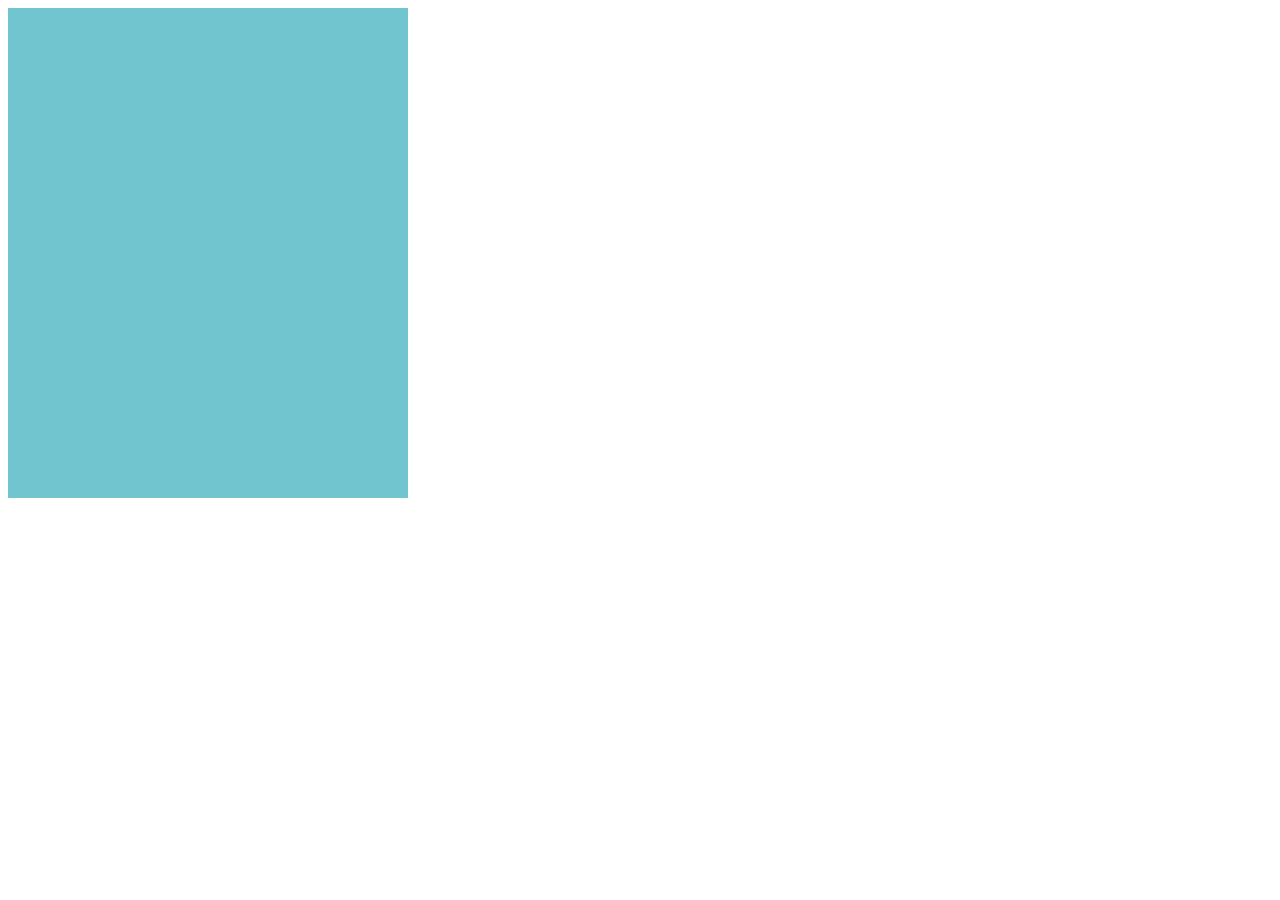
==== flaps.html @ 4d6096bd "floops" ====
<!DOCTYPE html>
<html>
	<head>
		<meta charset="utf-8" />
		<title> Shhhhh </title>
		<script type="text/javascript" src="phaser.min.js"></script>
		<script type="text/javascript" src="main.js"></script>
	</head>
	
	<body>
	
	</body>
</html>
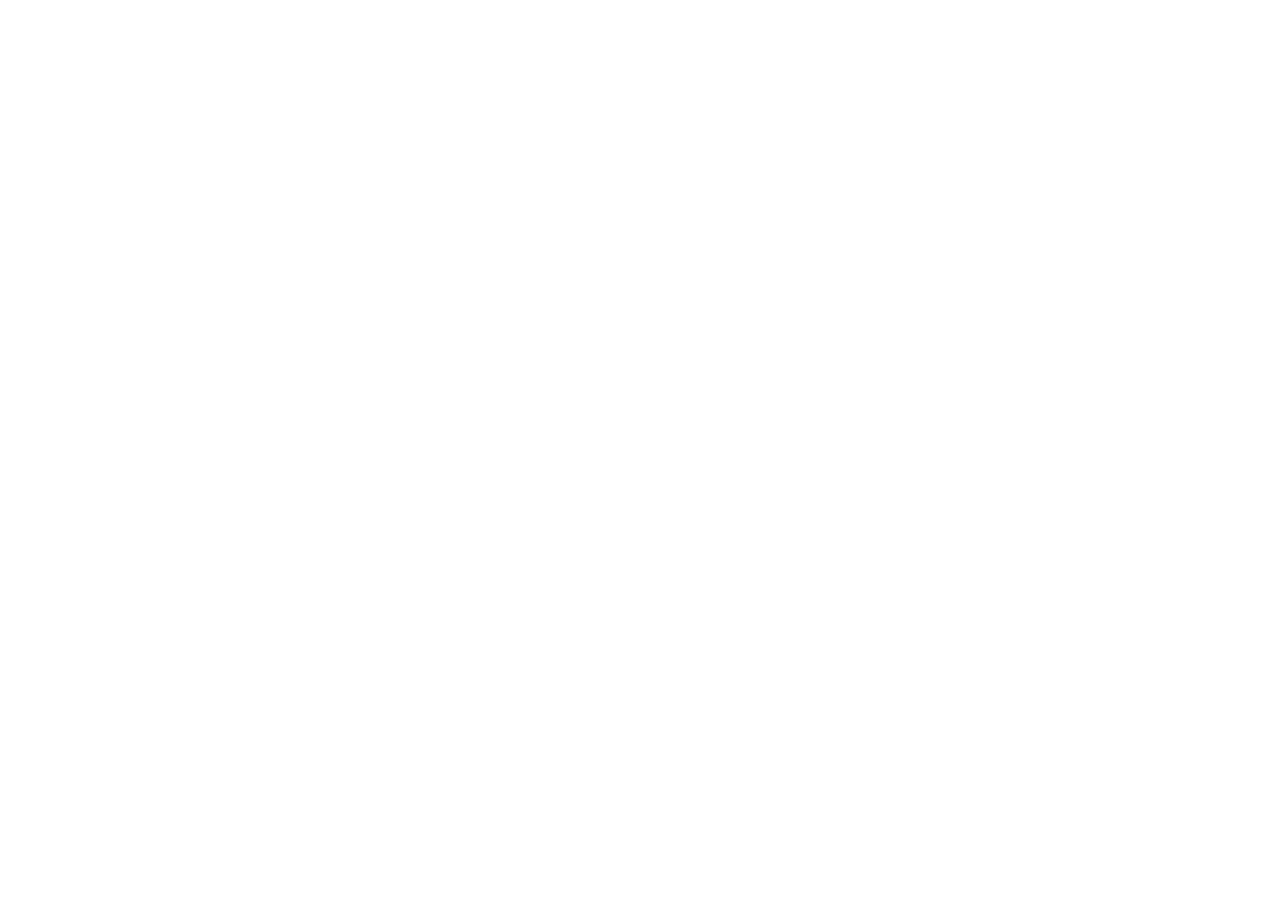
==== commit fac3b140: "Update flaps.html" ====
--- a/flaps.html
+++ b/flaps.html
@@ -3,8 +3,8 @@
 	<head>
 		<meta charset="utf-8" />
 		<title> Shhhhh </title>
-		<script type="text/javascript" src="phaser.min.js"></script>
-		<script type="text/javascript" src="main.js"></script>
+		<script type="text/javascript" src="js/phaser.min.js"></script>
+		<script type="text/javascript" src="js/main.js"></script>
 	</head>
 	
 	<body>
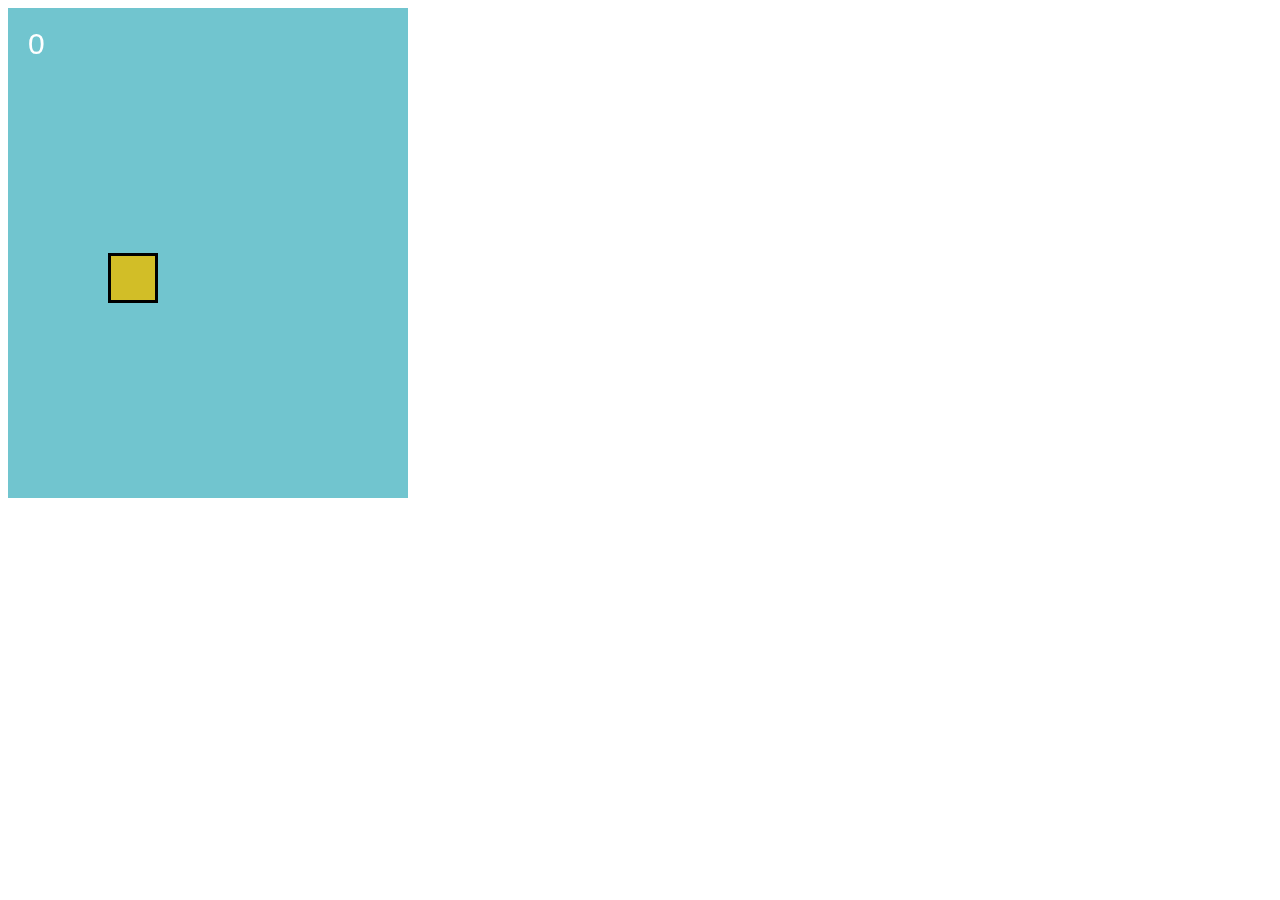
==== commit 41b2b832: "Update flaps.html" ====
--- a/flaps.html
+++ b/flaps.html
@@ -3,8 +3,8 @@
 	<head>
 		<meta charset="utf-8" />
 		<title> Shhhhh </title>
-		<script type="text/javascript" src="js/phaser.min.js"></script>
-		<script type="text/javascript" src="js/main.js"></script>
+		<script type="text/javascript" src="phaser.min.js"></script>
+		<script type="text/javascript" src="main.js"></script>
 	</head>
 	
 	<body>
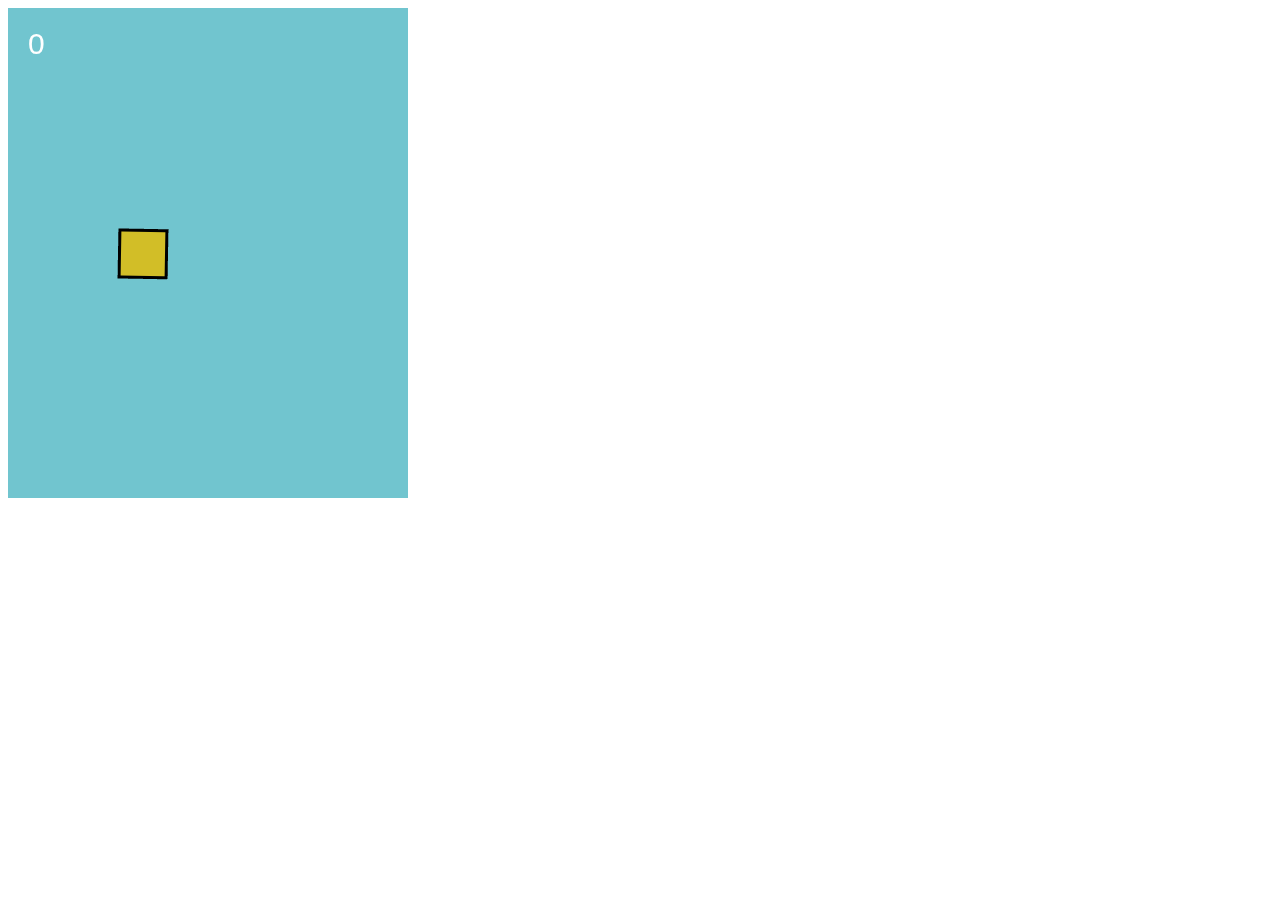
==== commit 5709a7db: "cleaned folders, updated dependencies" ====
--- a/flaps.html
+++ b/flaps.html
@@ -3,8 +3,8 @@
 	<head>
 		<meta charset="utf-8" />
 		<title> Shhhhh </title>
-		<script type="text/javascript" src="phaser.min.js"></script>
-		<script type="text/javascript" src="main.js"></script>
+		<script type="text/javascript" src="js/phaser.min.js"></script>
+		<script type="text/javascript" src="js/main.js"></script>
 	</head>
 	
 	<body>
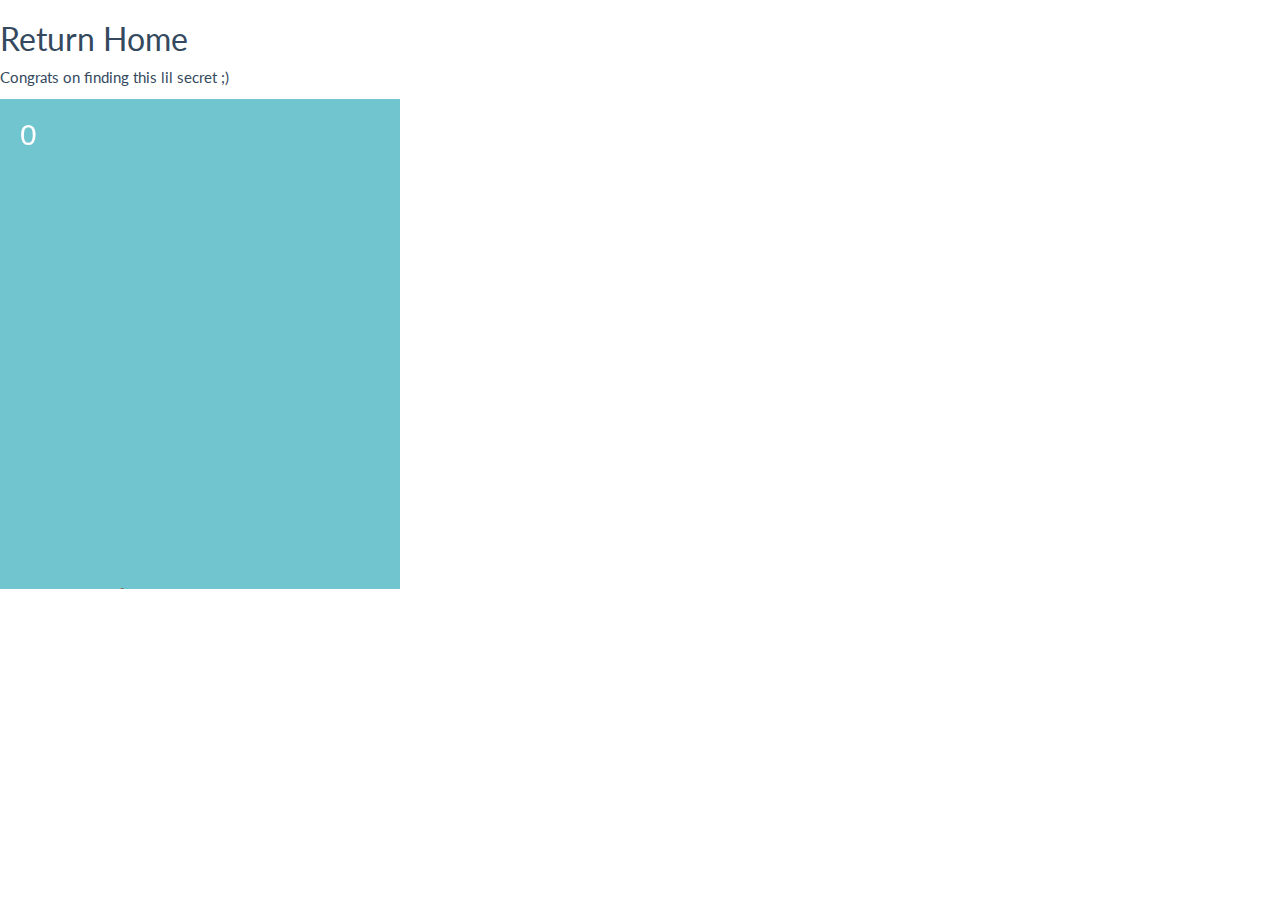
==== commit 1857006c: "updates and general matinence" ====
--- a/flaps.html
+++ b/flaps.html
@@ -4,11 +4,22 @@
 		<meta charset="utf-8" />
 		<title> Shhhhh </title>
 		<script type="text/javascript" src="js/phaser.min.js"></script>
-		<script type="text/javascript" src="js/main.js"></script>
-	</head>
+        <script type="text/javascript" src="js/main.js"></script>
+	<!--	<script type="text/javascript" src="js/main.js"></script>  -->
+        <link rel="icon" href="img/dogeIco.png">
+        <!-- Bootstrap core CSS -->
+        <link href="css/bootstrap.min.css" rel="stylesheet">
+        <!-- Custom Google Web Font -->
+        <link href="font-awesome/css/font-awesome.min.css" rel="stylesheet">
+        <link href='http://fonts.googleapis.com/css?family=Lato:100,300,400,700,900,100italic,300italic,400italic,700italic,900italic' rel='stylesheet' type='text/css'>
+        <link href='http://fonts.googleapis.com/css?family=Arvo:400,700' rel='stylesheet' type='text/css'>
+        <!-- Custom CSS-->
+        <link href="css/general.css" rel="stylesheet">
+        </head>
 	
-	<body>
-	
+	<body id="home">
+        <h2 style="color:#FFFFFF"><a href="http://nsbpittman.github.io/">Return Home</a></h2>
+        <p>Congrats on finding this lil secret ;)</p>
 	</body>
 </html>
 
--- a/css/general.css
+++ b/css/general.css
@@ -0,0 +1,1336 @@
+/*General */
+
+body,
+html {
+    height: 100%;
+    width: 100%;
+    overflow-x: hidden;
+}
+
+::-moz-selection {
+    background: #1abc9c;
+    color: white
+}
+
+::selection {
+    background: #1abc9c;
+    color: white
+}
+
+.abcen {
+    position: absolute;
+    bottom: 8%;
+}
+
+.abcen1 {
+    position: absolute;
+    top: 20%;
+}
+
+.content-section-c {
+    border-top: 1px solid #32465A;
+    border-bottom: 1px solid #32465A;
+    background-color: #34495e;
+    padding: 90px 0;
+}
+
+.descp {
+    margin: 0;
+    padding: 0;
+    line-height: 40px !important;
+}
+
+.glyphicon {
+    margin-right: 10px;
+}
+
+.lead2 {
+    margin-bottom: 30px;
+    margin-top: 20px;
+    font-size: 18px;
+    line-height: 1.46428571;
+    font-weight: 300;
+}
+
+.lead3 {
+    margin-bottom: 0px;
+    margin-top: 0px;
+    font-size: 16px;
+    color: #8D8D8D;
+    line-height: 1.46428571;
+    font-weight: 300;
+}
+
+.float {
+    -webkit-animation-name: floatingx;
+    -webkit-animation-duration: 4s;
+    -webkit-animation-iteration-count: infinite;
+    -webkit-animation-timing-function: ease-in-out;
+    -moz-animation-name: floating;
+    -moz-animation-duration: 4s;
+    -moz-animation-iteration-count: infinite;
+    -moz-animation-timing-function: ease-in-out;
+}
+
+.phone-image {
+    max-width: 250px;
+    margin: auto;
+}
+
+.h1_home {
+    font-size: 80px;
+    font-family: Lato;
+    font-weight: 450;
+    letter-spacing: 6px;
+}
+
+.h3_home {
+    font-weight: 300;
+}
+
+
+/*own carousel */
+
+#owl-demo .item {
+    margin: 3px;
+}
+
+#owl-demo .item img {
+    display: block;
+    width: 100%;
+    height: auto;
+}
+
+#owl-demo-1 .item {
+    margin: 3px;
+}
+
+#owl-demo-1 .item img {
+    display: block;
+    width: 100%;
+    height: auto;
+}
+
+
+/*magnific */
+
+.mfp-bg {
+    background: #000000 !important;
+    opacity: 0.95 !important;
+    filter: alpha(opacity=95) !important;
+}
+
+.item .img-responsive {
+    cursor: url(../img/cross.png), auto;
+}
+
+
+/* Preloader */
+
+#preloader {
+    position: fixed;
+    top: 0;
+    left: 0;
+    right: 0;
+    bottom: 0;
+    background-color: #fff;
+    /* change if the mask should have another color then white */
+    z-index: 99;
+    /* makes sure it stays on top */
+}
+
+#status {
+    width: 200px;
+    height: 200px;
+    position: absolute;
+    left: 50%;
+    /* centers the loading animation horizontally one the screen */
+    top: 50%;
+    /* centers the loading animation vertically one the screen */
+    background-image: url(../img/status.gif);
+    /* path to your loading animation */
+    background-repeat: no-repeat;
+    background-position: center;
+    margin: -100px 0 0 -100px;
+    /* is width and height divided by two */
+}
+
+
+/* Button */
+
+.mybutton_standard {
+    border: 1px solid #fff;
+    color: #fff;
+}
+
+.mybutton_cyano {
+    border: 1px solid #4A90BE;
+    color: #fff;
+    background-color: #4A90BE;
+}
+
+.mybutton_cyano:hover {
+    border: 1px solid #4A90BE;
+    color: #4A90BE !important;
+    background: rgba(204, 204, 204, 0);
+}
+
+.button_down {
+    font-size: 50px;
+}
+
+.button_down:hover {
+    font-size: 50px;
+    color: #1abc9c;
+}
+
+.btn-primary {
+    border-color: rgba(52, 73, 94, 0);
+}
+
+.tworow {
+    margin-top: 90px;
+}
+
+.intro-social {
+    font-size: 50px;
+    text-decoration: none;
+    list-style-type: none;
+    color: #1abc9c;
+}
+
+.intro-social > a:hover {
+    color: #1abc9c;
+}
+
+.social {
+    font-size: 50px;
+    text-decoration: none;
+    list-style-type: none;
+    color: #1abc9c;
+}
+
+.social > a:hover {
+    color: #1abc9c;
+}
+
+.box-icon {
+    height: 150px;
+    width: 150px;
+    -moz-border-radius: 35px;
+    border-radius: 100%;
+    padding: 47px 10px;
+    background-color: #f0f1ec;
+    color: #034b81;
+    text-align: center;
+    -webkit-transition: all 0.3s;
+    -moz-transition: all 0.3s;
+    transition: all 0.3s;
+    margin-right: 15px;
+}
+
+.box-icon:hover {
+    background-color: #1abc9c;
+    color: #fff;
+}
+
+.owl-theme .owl-controls .owl-page span {
+    background: #1abc9c !important;
+}
+
+
+/* Nav */
+
+.navbar {
+    position: relative;
+    min-height: 60px;
+    margin-bottom: 0;
+    width: 100%;
+    z-index: 999;
+    border-radius: 0;
+}
+
+.navbar-default {
+    position: relative;
+    min-height: 60px;
+    width: 100%;
+    z-index: 999;
+}
+
+.navbar-default .navbar-nav>li>a {
+    color: #ffffff;
+}
+
+.navbar-default .navbar-nav>li>a:hover {
+    color: #ECEBEB;
+}
+
+.navbar-default .navbar-brand {
+    color: #ffffff;
+}
+
+.navbar-default .navbar-brand:hover {
+    color: #ECEBEB;
+}
+
+.navbar-brand {
+    font-family: Lato;
+    letter-spacing: 3px;
+    font-weight: 9000 !important;
+}
+
+.lead {
+    font-size: 16px;
+    font-weight: 400;
+}
+
+.intro-header {
+    height: 100%;
+    /* Full PAge */
+    padding-top: 50px;
+    /* If you're making other pages, make sure there is 50px of padding to make sure the navbar doesn't overlap content! */
+    padding-bottom: 50px;
+    color: #34495e;
+    background: url(../img/ugh.JPG) no-repeat center center;
+    background-size: cover;
+    text-align: center;
+}
+
+.intro-message {
+    position: relative;
+    padding-top: 12%;
+    padding-bottom: 20%;
+}
+
+.list-inline {
+    margin-top: 30px;
+}
+
+.intro-message > h1 {
+    margin: 0;
+    font-size: 5em;
+    font-family: "Lato", "Helvetica Neue", Helvetica, Arial, sans-serif;
+    font-weight: 400;
+    letter-spacing: 3px;
+}
+
+.intro-divider {
+    width: 400px;
+    border-top: 1px solid #f8f8f8;
+    border-bottom: 1px solid rgba(0, 0, 0, 0.2);
+}
+
+.intro-message > h3 {
+    margin: 0;
+    font-size: 2.8em;
+    font-family: "Lato", "Helvetica Neue", Helvetica, Arial, sans-serif;
+    font-weight: 300;
+    letter-spacing: 0px;
+    margin-top: 10px;
+}
+
+.network-name {
+    font-size: 14px;
+    font-weight: 400;
+    letter-spacing: 1.5px;
+}
+
+.content-section-a {
+    background-color: #f8f8f8;
+    padding: 90px 0;
+}
+
+.content-section-b {
+    border-top: 1px solid #e7e7e7;
+    border-bottom: 1px solid #e7e7e7;
+    padding: 90px 0;
+}
+
+.section-heading {
+    margin-bottom: 30px;
+}
+
+.section-heading-spacer {
+    border-top: 3px solid #e7e7e7;
+    width: 200px;
+    float: left;
+}
+
+.banner {
+    padding: 100px 0;
+    color: #f8f8f8;
+    background: url(../img/intro/banner-bg.jpg) no-repeat center center;
+    background-size: cover;
+}
+
+
+/* Animate */
+
+.rotate {
+    -webkit-transition-duration: 0.8s;
+    -moz-transition-duration: 0.8s;
+    -o-transition-duration: 0.8s;
+    transition-duration: 0.8s;
+    -webkit-transition-property: -webkit-transform;
+    -moz-transition-property: -moz-transform;
+    -o-transition-property: -o-transform;
+    transition-property: transform;
+    overflow: hidden;
+}
+
+.rotate:hover {
+    -webkit-transform: rotate(360deg);
+    -moz-transform: rotate(360deg);
+    -o-transform: rotate(360deg);
+}
+
+
+/* Style for form modal */
+
+.content-style-form {
+    position: relative;
+    text-align: left;
+}
+
+.content-style-form h2 {
+    margin: 0;
+    padding: 0.4em 0 0.3em;
+    text-align: center;
+    font-weight: 300;
+    font-size: 3.5em;
+}
+
+.content-style-form form {
+    padding: 10px 30px;
+}
+
+.content-style-form form p {
+    margin: 0 0 5px 0;
+    font-size: 0.7em;
+}
+
+.content-style-form label {
+    display: block;
+    padding: 10px 0 0;
+    color: #34495e;
+    text-transform: uppercase;
+    letter-spacing: 1px;
+    font-weight: bold;
+}
+
+.content-style-form input[type="text"],
+.content-style-form input[type="password"] {
+    padding: 10px;
+    width: 100%;
+    border: 2px solid #ebd3bd;
+    background: transparent;
+    color: #b09a86;
+    font-weight: 300;
+    font-size: 2.2em;
+}
+
+.content-style-form input[type="text"]:focus,
+.content-style-form input[type="password"]:focus {
+    border-color: #e75854;
+    color: #e75854;
+}
+
+.content-style-form input:focus {
+    outline: 0;
+}
+
+.content-style-form button {
+    display: block;
+    margin-top: 2.5em;
+    padding: 1.5em;
+    width: 100%;
+    border: none;
+    background: #e75854;
+    color: #fff;
+    text-transform: uppercase;
+    letter-spacing: 1px;
+    font-weight: 800;
+    font-size: 1.25em;
+}
+
+.content-style-form .icon-close {
+    top: 0;
+    right: 0;
+    color: #ebd3bd;
+    font-size: 75%;
+}
+
+.content-style-form .icon-close:hover {
+    color: #e75854;
+}
+
+.js .content-style-form-1 h2,
+.js .content-style-form-1 p,
+.js .content-style-form-1 .icon-close {
+    opacity: 0;
+    -webkit-transition: opacity 0.2s 0.35s, -webkit-transform 0.2s 0.35s;
+    transition: opacity 0.2s 0.35s, transform 0.2s 0.35s;
+    -webkit-transform: scale(0.85);
+    transform: scale(0.85);
+}
+
+.content-style-form-1 p:first-child {
+    -webkit-transition-delay: 0.4s;
+    transition-delay: 0.4s;
+}
+
+.content-style-form-1 p:nth-child(2) {
+    -webkit-transition-delay: 0.45s;
+    transition-delay: 0.45s;
+}
+
+.content-style-form-1 p:nth-child(3) {
+    -webkit-transition-delay: 0.5s;
+    transition-delay: 0.5s;
+}
+
+.morph-button.open .content-style-form-1 h2,
+.morph-button.open .content-style-form-1 p,
+.morph-button.open .content-style-form-1 .icon-close {
+    opacity: 1;
+    -webkit-transform: scale(1);
+    transform: scale(1);
+}
+
+.js .content-style-form-2 h2,
+.js .content-style-form-2 p,
+.js .content-style-form-2 .icon-close {
+    opacity: 0;
+    -webkit-transition: opacity 0.2s 0.3s, -webkit-transform 0.2s 0.3s;
+    transition: opacity 0.2s 0.3s, transform 0.2s 0.3s;
+    -webkit-transform: translateY(50px);
+    transform: translateY(50px);
+}
+
+.content-style-form-2 p:first-child {
+    -webkit-transition-delay: 0.35s;
+    transition-delay: 0.35s;
+}
+
+.content-style-form-2 p:nth-child(2) {
+    -webkit-transition-delay: 0.4s;
+    transition-delay: 0.4s;
+}
+
+.content-style-form-2 p:nth-child(3) {
+    -webkit-transition-delay: 0.45s;
+    transition-delay: 0.45s;
+}
+
+.content-style-form-2 p:nth-child(4) {
+    -webkit-transition-delay: 0.5s;
+    transition-delay: 0.5s;
+}
+
+.morph-button.open .content-style-form-2 h2,
+.morph-button.open .content-style-form-2 p,
+.morph-button.open .content-style-form-2 .icon-close {
+    opacity: 1;
+    -webkit-transform: translateY(0);
+    transform: translateY(0);
+}
+
+.content-style-form-4 form {
+    padding: 30px;
+    background: #fff;
+    color: #ccb096;
+    font-size: 1.5em;
+    -webkit-perspective: 1000px;
+    perspective: 1000px;
+}
+
+.content-style-form-4 input[type="text"] {
+    border: none;
+    background-color: #f0f0f0;
+}
+
+.content-style-form-4 form button {
+    background: #34495e;
+}
+
+.content-style-form-4 form button:focus,
+.content-style-form-4 form button:hover {
+    background: #1abc9c;
+}
+
+.js .content-style-form-4 p {
+    opacity: 0;
+    -webkit-transition: opacity 0.3s, -webkit-transform 0.3s;
+    transition: opacity 0.3s, transform 0.3s;
+    -webkit-transform: rotateX(-45deg);
+    transform: rotateX(-45deg);
+    -webkit-transform-origin: center top;
+    transform-origin: center top;
+}
+
+.morph-button.open .content-style-form-4 p {
+    opacity: 1;
+    -webkit-transition: opacity 0.4s 0.2s, -webkit-transform 0.4s 0.2s;
+    transition: opacity 0.4s 0.2s, transform 0.4s 0.2s;
+    -webkit-transform: rotateY(0deg);
+    transform: rotateY(0deg);
+}
+
+.morph-button.open .content-style-form-4 p:nth-child(2) {
+    -webkit-transition-delay: 0.35s;
+    transition-delay: 0.35s;
+}
+
+.content-style-social {
+    padding: 30px;
+    text-align: left;
+}
+
+.morph-button-inflow-2 > button svg {
+    display: inline-block;
+    padding-right: 10px;
+    width: 20px;
+    height: 20px;
+    vertical-align: -5%;
+}
+
+.morph-button-inflow-2 > button svg path {
+    fill: #e75854;
+}
+
+.content-style-social a {
+    display: block;
+    padding: 0.5em 0;
+    color: #67c2d4;
+    vertical-align: middle;
+    text-transform: uppercase;
+    letter-spacing: 1px;
+    font-weight: 700;
+    font-size: 0.8em;
+    line-height: 32px;
+}
+
+.js .content-style-social a {
+    -webkit-transition: -webkit-transform 0.3s;
+    transition: transform 0.3s;
+    -webkit-transform: translateX(100%);
+    transform: translateX(100%);
+}
+
+.content-style-social a:hover {
+    color: #e75854;
+}
+
+.content-style-social a:hover svg path {
+    fill: #e75854;
+}
+
+.content-style-social a svg {
+    display: inline-block;
+    padding-right: 10px;
+    vertical-align: middle;
+    -webkit-backface-visibility: hidden;
+}
+
+.morph-button-inflow.open .content-style-social a {
+    -webkit-transform: translateX(0);
+    transform: translateX(0);
+}
+
+.morph-button-inflow.open .content-style-social a:nth-child(2) {
+    -webkit-transition-delay: 0.05s;
+    transition-delay: 0.05s;
+}
+
+.morph-button-inflow.open .content-style-social a:nth-child(3) {
+    -webkit-transition-delay: 0.1s;
+    transition-delay: 0.1s;
+}
+
+
+/* Morph Button: Default Styles */
+
+.morph-button {
+    position: relative;
+    display: block;
+    margin: 0 auto;
+}
+
+.morph-button > button {
+    position: relative;
+    padding: 0 1em;
+    border: none;
+    background-color: #e85657;
+    color: #f9f6e5;
+    text-transform: uppercase;
+    letter-spacing: 1px;
+    font-weight: 700;
+    line-height: 80px;
+    overflow: hidden;
+}
+
+.morph-button.open > button {
+    pointer-events: none;
+}
+
+.morph-content {
+    pointer-events: none;
+}
+
+.morph-button.open .morph-content {
+    pointer-events: auto;
+}
+
+
+/* Common styles for overlay and modal type (fixed morph) */
+
+.morph-button-fixed,
+.morph-button-fixed .morph-content {
+    width: 300px;
+    height: 80px;
+}
+
+.morph-button-fixed > button {
+    z-index: 1000;
+    width: 100%;
+    height: 100%;
+    -webkit-transition: opacity 0.1s 0.5s;
+    transition: opacity 0.1s 0.5s;
+}
+
+.morph-button-fixed.open > button {
+    opacity: 0;
+    -webkit-transition: opacity 0.1s;
+    transition: opacity 0.1s;
+}
+
+.morph-button-fixed .morph-content {
+    position: fixed;
+    z-index: 900;
+    opacity: 0;
+    -webkit-transition: opacity 0.3s 0.5s, width 0.4s 0.1s, height 0.4s 0.1s, top 0.4s 0.1s, left 0.4s 0.1s, margin 0.4s 0.1s;
+    transition: opacity 0.3s 0.5s, width 0.4s 0.1s, height 0.4s 0.1s, top 0.4s 0.1s, left 0.4s 0.1s, margin 0.4s 0.1s;
+}
+
+.morph-button-fixed.open .morph-content {
+    opacity: 1;
+}
+
+.morph-button-fixed .morph-content > div {
+    visibility: hidden;
+    height: 0;
+    opacity: 0;
+    -webkit-transition: opacity 0.1s, visibility 0s 0.1s, height 0s 0.1s;
+    transition: opacity 0.1s, visibility 0s 0.1s, height 0s 0.1s;
+}
+
+.morph-button-fixed.open .morph-content > div {
+    visibility: visible;
+    height: auto;
+    opacity: 1;
+    -webkit-transition: opacity 0.3s 0.5s;
+    transition: opacity 0.3s 0.5s;
+}
+
+.morph-button-fixed.active > button {
+    z-index: 2000;
+}
+
+.morph-button-fixed.active .morph-content {
+    z-index: 1900;
+}
+
+
+/* Transitions for overlay button and sidebar button */
+
+.morph-button-overlay .morph-content,
+.morph-button-sidebar .morph-content {
+    -webkit-transition: opacity 0.3s 0.5s, width 0.4s 0.1s, height 0.4s 0.1s, top 0.4s 0.1s, left 0.4s 0.1s;
+    transition: opacity 0.3s 0.5s, width 0.4s 0.1s, height 0.4s 0.1s, top 0.4s 0.1s, left 0.4s 0.1s;
+}
+
+.morph-button-overlay.open .morph-content,
+.morph-button-sidebar.open .morph-content {
+    -webkit-transition: width 0.4s 0.1s, height 0.4s 0.1s, top 0.4s 0.1s, left 0.4s 0.1s;
+    transition: width 0.4s 0.1s, height 0.4s 0.1s, top 0.4s 0.1s, left 0.4s 0.1s;
+}
+
+
+/* Morph Button Style: Overlay */
+
+.morph-button.morph-button-overlay {
+    margin: 50px auto;
+}
+
+.morph-button-overlay .morph-content {
+    overflow: hidden;
+    background: #e85657;
+}
+
+.morph-button-overlay.open .morph-content {
+    top: 0 !important;
+    left: 0 !important;
+    width: 100%;
+    height: 100%;
+}
+
+
+/* Morph Button Style: Modal */
+
+.morph-button-modal::before {
+    position: fixed;
+    top: 0;
+    left: 0;
+    z-index: 800;
+    width: 100%;
+    height: 100%;
+    background: rgba(0, 0, 0, 0.5);
+    content: '';
+    opacity: 0;
+    -webkit-transition: opacity 0.5s;
+    transition: opacity 0.5s;
+    pointer-events: none;
+}
+
+.morph-button-modal.open::before {
+    opacity: 1;
+    pointer-events: auto;
+}
+
+.morph-button-modal.active::before {
+    z-index: 1800;
+}
+
+.morph-button-modal .morph-content {
+    overflow: hidden;
+    -webkit-transition: opacity 0.3s 0.5s, width 0.4s 0.1s, height 0.4s 0.1s, top 0.4s 0.1s, left 0.4s 0.1s, margin 0.4s 0.1s;
+    transition: opacity 0.3s 0.5s, width 0.4s 0.1s, height 0.4s 0.1s, top 0.4s 0.1s, left 0.4s 0.1s, margin 0.4s 0.1s;
+}
+
+.morph-button-modal.open .morph-content {
+    top: 50% !important;
+    left: 50% !important;
+    margin: -210px 0 0 -300px;
+    width: 600px;
+    height: 420px;
+    -webkit-transition: width 0.4s 0.1s, height 0.4s 0.1s, top 0.4s 0.1s, left 0.4s 0.1s, margin 0.4s 0.1s;
+    transition: width 0.4s 0.1s, height 0.4s 0.1s, top 0.4s 0.1s, left 0.4s 0.1s, margin 0.4s 0.1s;
+}
+
+
+/* Colors and sizes for individual modals */
+
+.morph-button.morph-button-modal-1 {
+    float: left;
+}
+
+.morph-button.morph-button-modal-2,
+.morph-button.morph-button-modal-3 {
+    display: inline-block;
+    margin: 10px 15px;
+}
+
+.morph-button-modal-1 > button,
+.morph-button-modal-1 .morph-content {
+    background-color: #553445;
+}
+
+.morph-button-modal-2 > button,
+.morph-button-modal-2 .morph-content,
+.morph-button-modal-3 > button,
+.morph-button-modal-3 .morph-content {
+    background-color: #fef0e3;
+    color: #e75854;
+}
+
+.morph-button-modal-4 {
+    display: inline-block;
+}
+
+.morph-button-modal-4 > button,
+.morph-button-modal-4 .morph-content {
+    background-color: #faf1e0;
+    color: #553445;
+}
+
+.morph-button-modal-4 > button span,
+.morph-button-modal-4 .morph-clone {
+    padding-left: 10px;
+    color: #286f81;
+}
+
+.morph-button-modal-4 .morph-clone {
+    position: absolute;
+    right: 34px;
+    bottom: 30px;
+    z-index: 100;
+    letter-spacing: 1px;
+    font-weight: 700;
+    -webkit-transition: bottom 0.4s 0.1s, right 0.4s 0.1s;
+    transition: bottom 0.4s 0.1s, right 0.4s 0.1s;
+}
+
+.morph-button-modal-4.open .morph-clone,
+.no-js .morph-button-modal-4 .morph-clone {
+    right: 10px;
+    bottom: 10px;
+}
+
+.morph-button-modal-1::before {
+    background: rgba(240, 221, 204, 0.7);
+}
+
+.morph-button-modal-2.open .morph-content {
+    margin: -210px 0 0 -170px;
+    width: 340px;
+    height: 420px;
+}
+
+.morph-button-modal-3.open .morph-content {
+    margin: -255px 0 0 -210px;
+    width: 420px;
+    height: 510px;
+}
+
+.morph-button-modal-3.open .morph-content > div {
+    height: 420px;
+}
+
+.morph-button-modal-2.open .morph-content > div,
+.morph-button-modal-3.open .morph-content > div {
+    -webkit-transition: opacity 0.3s 0.3s;
+    transition: opacity 0.3s 0.3s;
+}
+
+.morph-button-modal-4.open .morph-content {
+    margin: -200px 0 0 -320px;
+    width: 640px;
+    height: 400px;
+}
+
+
+/* Morph Button Style: In the content flow */
+
+.morph-button-inflow {
+    overflow: hidden;
+    max-width: 100%;
+    height: 70px;
+}
+
+.morph-button-inflow > button {
+    width: 100%;
+    line-height: 70px;
+}
+
+.morph-button-inflow .morph-content {
+    position: absolute;
+    top: 0;
+    left: 0;
+    width: 100%;
+}
+
+.morph-button-inflow .morph-content .morph-clone {
+    padding: 0;
+    font-weight: 700;
+    font-size: 1.5em;
+    line-height: 70px;
+}
+
+
+/* Colors and sizes for individual in flow buttons */
+
+.morph-button-inflow-1 {
+    width: 600px;
+    margin: 2em auto;
+    -webkit-transition: height 0.5s cubic-bezier(0.7, 0, 0.3, 1);
+    transition: height 0.5s cubic-bezier(0.7, 0, 0.3, 1);
+}
+
+.morph-button-inflow-1 > button span {
+    visibility: hidden;
+}
+
+.morph-button-inflow-1 .morph-content .morph-clone {
+    color: #FFFFFF;
+    background: #1abc9c;
+}
+
+.morph-button-inflow-2 {
+    position: absolute;
+    top: 50%;
+    left: 50%;
+    width: 220px;
+    background-color: #fef0e3;
+    -webkit-transition: height 0.3s, width 0.3s, -webkit-transform 0.3s;
+    transition: height 0.3s, width 0.3s, transform 0.3s;
+    -webkit-transform: translateX(-50%) translateY(-50%);
+    transform: translateX(-50%) translateY(-50%);
+}
+
+.morph-button-inflow-2 > button {
+    position: absolute;
+    top: 0;
+    left: 0;
+    width: 100%;
+    height: 100%;
+    background-color: transparent;
+    color: #e75854;
+    -webkit-transition: -webkit-transform 0.3s;
+    transition: transform 0.3s;
+}
+
+.morph-button-inflow-2.open > button {
+    -webkit-transform: translateX(-100%);
+    transform: translateX(-100%);
+}
+
+.morph-button-inflow-2 .morph-content {
+    width: 260px;
+    height: 200px;
+}
+
+.morph-button-inflow-2.open {
+    width: 260px;
+}
+
+
+/* Morph Button Style: Sidebar */
+
+.morph-button-sidebar,
+.morph-button-sidebar .morph-content {
+    width: 60px;
+    height: 60px;
+}
+
+.morph-button-sidebar {
+    position: fixed;
+    bottom: 50px;
+    left: 50px;
+}
+
+.morph-button-sidebar > button {
+    line-height: 60px;
+    font-size: 1.6em;
+    padding: 0;
+}
+
+.morph-button-sidebar .morph-content {
+    background: #e85657;
+}
+
+.morph-button-sidebar.open .morph-content {
+    top: 0 !important;
+    left: 0 !important;
+    width: 300px;
+    height: 100%;
+    overflow: hidden;
+    -webkit-backface-visibility: hidden;
+}
+
+
+/* Let's add some nice easing for all cases */
+
+.morph-button .morph-content,
+.morph-button.open .morph-content,
+.morph-button-modal-4 .morph-clone {
+    -webkit-transition-timing-function: cubic-bezier(0.7, 0, 0.3, 1);
+    transition-timing-function: cubic-bezier(0.7, 0, 0.3, 1);
+}
+
+
+/* Helper classes */
+
+.noscroll {
+    overflow: hidden;
+}
+
+.morph-button-overlay.scroll .morph-content {
+    overflow-y: scroll;
+}
+
+.morph-button-sidebar.scroll .morph-content {
+    overflow: auto;
+}
+
+
+/* No JS fallback: let's hide the button and show the content */
+
+.no-js .morph-button > button {
+    display: none;
+}
+
+.no-js .morph-button {
+    margin: 10px 0;
+    float: none;
+}
+
+.no-js .morph-button,
+.no-js .morph-button .morph-content,
+.no-js .morph-button .morph-content > div {
+    position: relative;
+    width: auto;
+    height: auto;
+    opacity: 1;
+    visibility: visible;
+    top: auto;
+    left: auto;
+    -webkit-transform: none;
+    transform: none;
+    pointer-events: auto;
+}
+
+.no-js .morph-button .morph-content .icon-close {
+    display: none;
+}
+
+.no-js .morph-button-sidebar {
+    width: 300px;
+    position: fixed;
+    top: 0;
+    left: 0;
+    margin: 0;
+    height: 100%;
+    background: #e85657;
+    overflow: auto;
+}
+
+.no-transition {
+    -webkit-transition: none !important;
+    transition: none !important;
+}
+
+
+/* Media Queries */
+
+
+/* Media queries!
+-------------------------------------------------------------------------------*/
+
+
+/* 960 Screens */
+
+@media only screen and (min-width: 960px) and (max-width: 1250px) {}
+
+@media only screen and (min-width: 768px) and (max-width: 820px) {}
+
+
+/* Tablet */
+
+@media only screen and (min-width: 768px) and (max-width: 959px) {
+    h1,
+    .h1 {
+        font-size: 50px;
+    }
+    h3,
+    .h3 {
+        font-size: 20px;
+    }
+}
+
+
+/* All Mobile Sizes (devices and browser) */
+
+@media only screen and (max-width: 767px) {
+    .intro-header {
+        height: 100%;
+        padding-top: 50px;
+        padding-bottom: 50px;
+        color: #f8f8f8;
+        background-image: none;
+        background-size: cover;
+        text-align: center;
+        background-color: #34495e;
+    }
+    h1,
+    .h1 {
+        font-size: 50px;
+    }
+    h3,
+    .h3 {
+        font-size: 20px;
+    }
+    #gallery1 {
+        display: none
+    }
+    .button_down {
+        display: none
+    }
+}
+
+
+/* Mobile Landscape */
+
+@media only screen and (min-width: 480px) and (max-width: 767px) {}
+
+
+/* Mobile Portrait */
+
+@media only screen and (max-width: 479px) {}
+
+@media screen and (max-width: 600px) {
+    .morph-button-modal.open .morph-content {
+        top: 0% !important;
+        left: 0% !important;
+        margin: 0;
+        width: 100%;
+        height: 100%;
+        overflow-y: scroll;
+        -webkit-transition: width 0.4s 0.1s, height 0.4s 0.1s, top 0.4s 0.1s, left 0.4s 0.1s;
+        transition: width 0.4s 0.1s, height 0.4s 0.1s, top 0.4s 0.1s, left 0.4s 0.1s;
+    }
+}
+
+@media screen and (max-width: 400px) {
+    .morph-button-fixed,
+    .morph-button-fixed .morph-content {
+        width: 200px;
+        height: 80px;
+    }
+    .morph-button-fixed > button {
+        font-size: 75%;
+    }
+    .morph-button-sidebar > button {
+        font-size: 1.6em;
+    }
+    .morph-button-inflow .morph-content .morph-clone {
+        font-size: 0.9em;
+    }
+    .morph-button-modal-4,
+    .morph-button-modal-4 .morph-content {
+        width: 220px;
+        height: 120px;
+    }
+    .morph-button-modal-4 > button {
+        font-size: 100%;
+        line-height: 50px;
+    }
+    .morph-button-modal-4 > button span {
+        display: block;
+    }
+    .morph-button-modal-4 .morph-clone {
+        right: 83px;
+        bottom: 26px;
+    }
+    .morph-button-sidebar,
+    .morph-button-sidebar .morph-content {
+        width: 100% !important;
+        height: 60px !important;
+    }
+    .morph-button-sidebar {
+        bottom: 0px;
+        left: 0px;
+    }
+    .morph-button-sidebar.open .morph-content {
+        height: 100% !important;
+    }
+}
+
+@media (max-width: 1199px) {
+    ul.banner-social-buttons {
+        float: left;
+        margin-top: 15px;
+    }
+}
+
+@media (max-width: 767px) {
+    .banner h2 {
+        margin: 0;
+        text-shadow: 2px 2px 3px rgba(0, 0, 0, 0.6);
+        font-size: 3em;
+    }
+    ul.banner-social-buttons > li {
+        display: block;
+        margin-bottom: 20px;
+        padding: 0;
+    }
+    ul.banner-social-buttons > li:last-child {
+        margin-bottom: 0;
+    }
+}
+
+footer {
+    background-color: #f8f8f8;
+    padding: 50px 0;
+}
+
+p.copyright {
+    margin: 15px 0 0;
+}
+
+@media (max-width: 767px) {
+    .intro-message {
+        padding-bottom: 15%;
+    }
+    .intro-message > h1 {
+        font-size: 3em;
+    }
+    ul.intro-social-buttons > li {
+        display: block;
+        margin-bottom: 20px;
+        padding: 0;
+    }
+    ul.intro-social-buttons > li:last-child {
+        margin-bottom: 0;
+    }
+    .intro-divider {
+        width: 100%;
+    }
+}
+
+@media screen and (max-width: 770px) {
+    .mockup-left {
+        float: none;
+        margin: 0 auto 20px;
+    }
+    .mockup-right {}
+    .joiner {
+        display: block;
+    }
+}
+
+@media screen and (max-width: 400px) {
+    .mockup-content > span:nth-last-child(2) {
+        width: calc(100% - 210px);
+    }
+}
+
+@media screen and (max-width: 25em) {
+    .codrops-icon span {
+        display: none;
+    }
+}
+
+.bean-skills {
+    width: 75%;
+    margin: 0 auto;
+    padding: 0;
+}
+
+.bean-skills p {
+    margin-bottom: 20px;
+}
+
+ul.bean-skillset {
+    float: left;
+    width: 100%;
+}
+
+.skill-percent {
+    float: right;
+}
+
+li.skill-bar {
+    background-color: #7BC673;
+    color: #FFF;
+    font: bold 16px/26px "Helvetica Neue", Arial, Helvetica, Geneva, sans-serif;
+    margin-bottom: 3px;
+    padding: 2px 8px;
+    width: 300px;
+    -webkit-border-radius: 3px;
+    -moz-border-radius: 3px;
+    border-radius: 3px;
+    -webkit-box-shadow: inset 0 1px 0 rgba(255, 255, 255, 0.3);
+    -moz-box-shadow: inset 0 1px 0 rgba(255, 255, 255, 0.3);
+    box-shadow: inset 0 1px 0 rgba(255, 255, 255, 0.3);
+}
+
